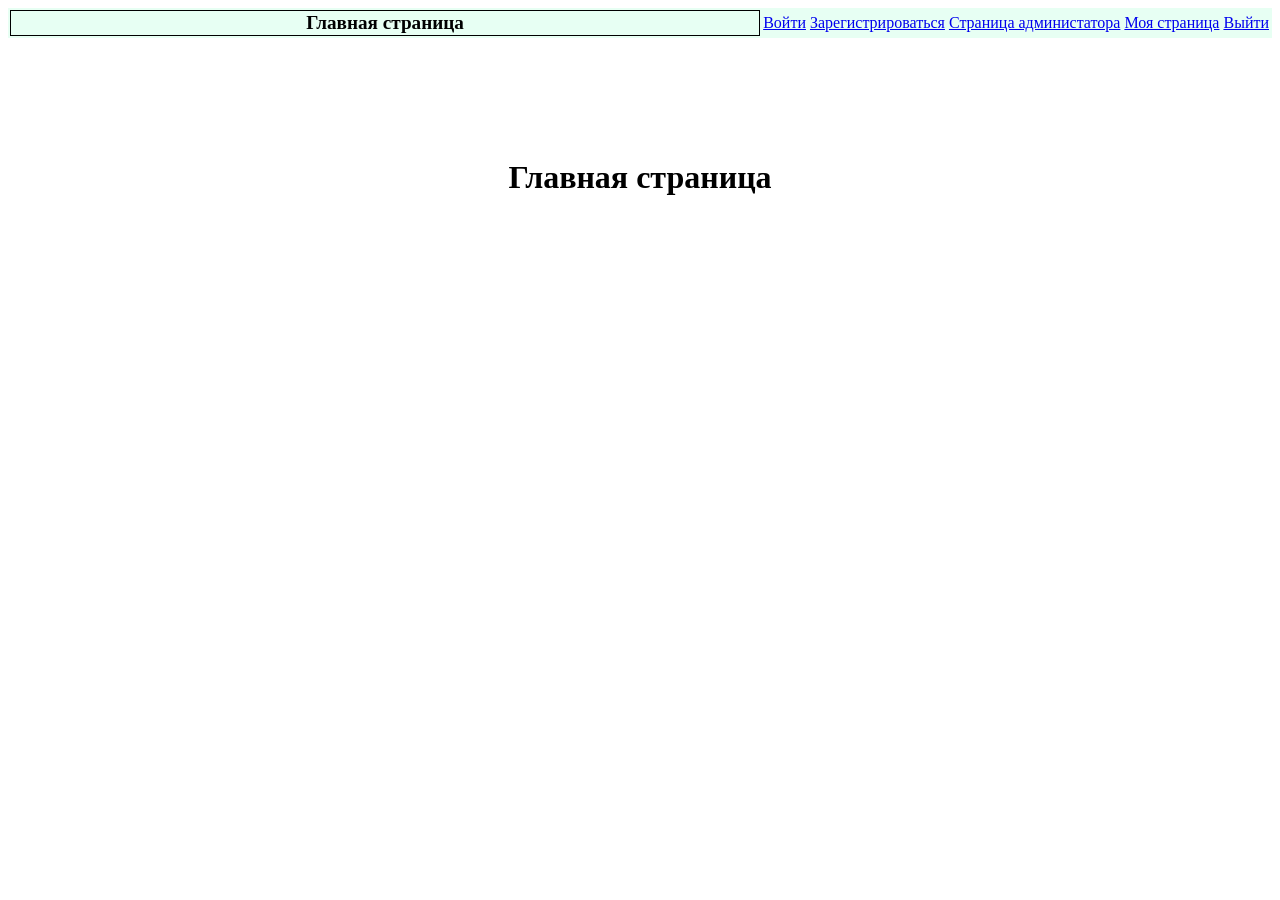
==== src/main/resources/templates/index.html @ df693de1 "Initial commit" ====
<!DOCTYPE html>
<html xmlns="http://www.w3.org/1999/xhtml"
      xmlns:th="https://www.thymeleaf.org"
      xmlns:sec="https://www.thymeleaf.org/thymeleaf-extras-springsecurity3"
      lang="en">
<head>
    <meta http-equiv="Content-Type" content="text/html; charset=UTF-8">
    <link rel="stylesheet" type="text/css" href="/style.css">
    <title>Home</title>
</head>
<body>
<header>
    <table style="width:100%; background-color: #e7fff3">
        <tbody>
        <tr>
            <td style="text-align: center; font-weight: bold; font-size: larger; width: 100%; border: 1px solid">
                Главная страница
            </td>
            <span sec:authorize="isAnonymous()">
                <td><a href="/login" class="button">Войти</a></td>
                <td><a href="/guest/sign-up" class="button">Зарегистрироваться</a></td>
            </span>
            <span sec:authorize="isAuthenticated()">
                <td sec:authorize="hasAuthority('ADMIN')">
                    <a href="/admin" class="button">Страница&nbsp;администатора</a>
                </td>
                <td><a href="/user" class="button">Моя&nbsp;страница</a></td>
                <td><a href="/logout" class="button">Выйти</a></td>
            </span>
        </tr>
        </tbody>
    </table>
</header>
<main>
    <div style="padding-top: 100px; text-align: center">
        <h1>Главная страница</h1>
    </div>
</main>
</body>
</html>
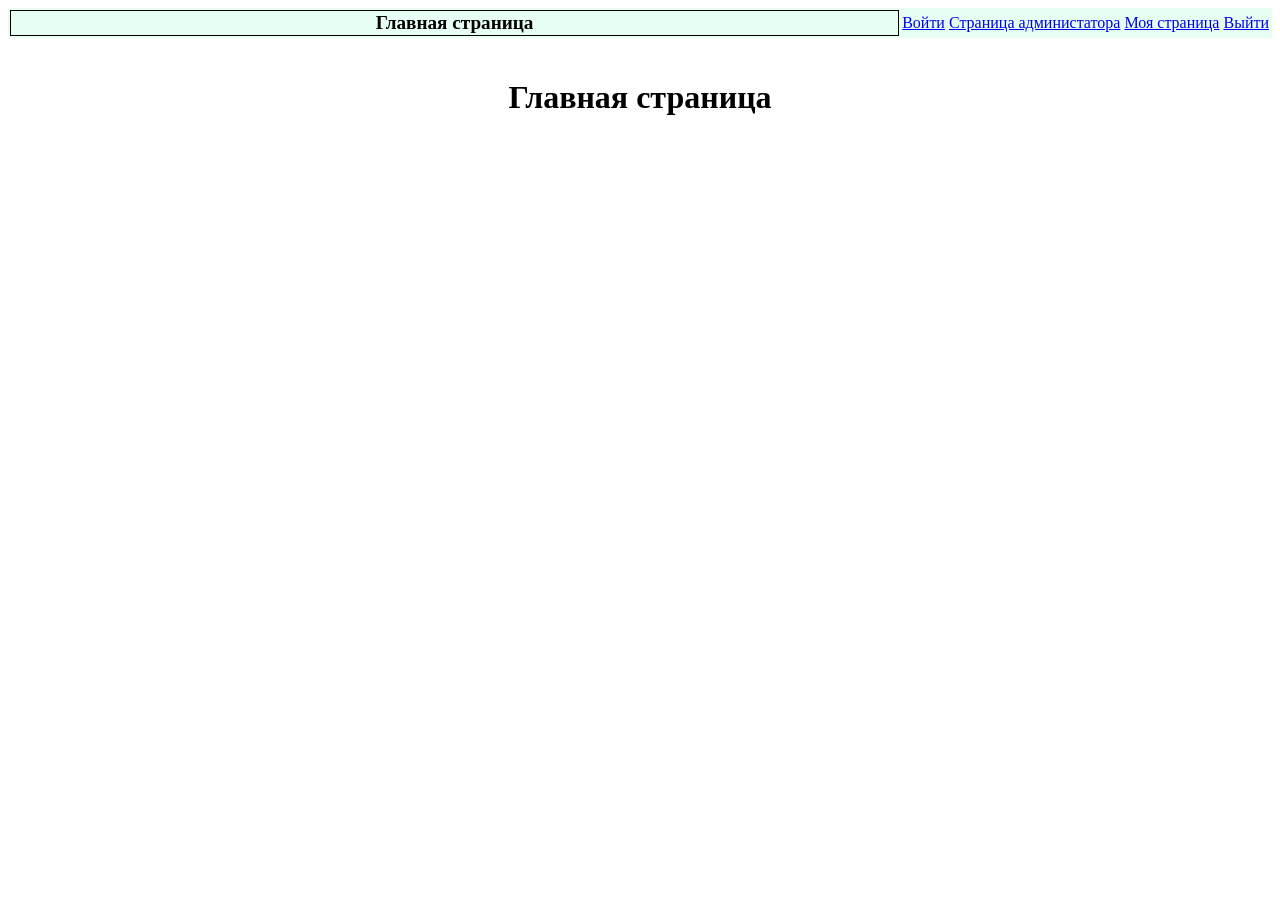
==== commit 69e51f75: "-" ====
--- a/src/main/resources/templates/index.html
+++ b/src/main/resources/templates/index.html
@@ -18,10 +18,9 @@
             </td>
             <span sec:authorize="isAnonymous()">
                 <td><a href="/login" class="button">Войти</a></td>
-                <td><a href="/guest/sign-up" class="button">Зарегистрироваться</a></td>
             </span>
             <span sec:authorize="isAuthenticated()">
-                <td sec:authorize="hasAuthority('ADMIN')">
+                <td sec:authorize="hasAnyAuthority('SUPER_ADMIN', 'ADMIN')">
                     <a href="/admin" class="button">Страница&nbsp;администатора</a>
                 </td>
                 <td><a href="/user" class="button">Моя&nbsp;страница</a></td>
@@ -32,7 +31,7 @@
     </table>
 </header>
 <main>
-    <div style="padding-top: 100px; text-align: center">
+    <div style="padding-top: 20px; text-align: center">
         <h1>Главная страница</h1>
     </div>
 </main>
